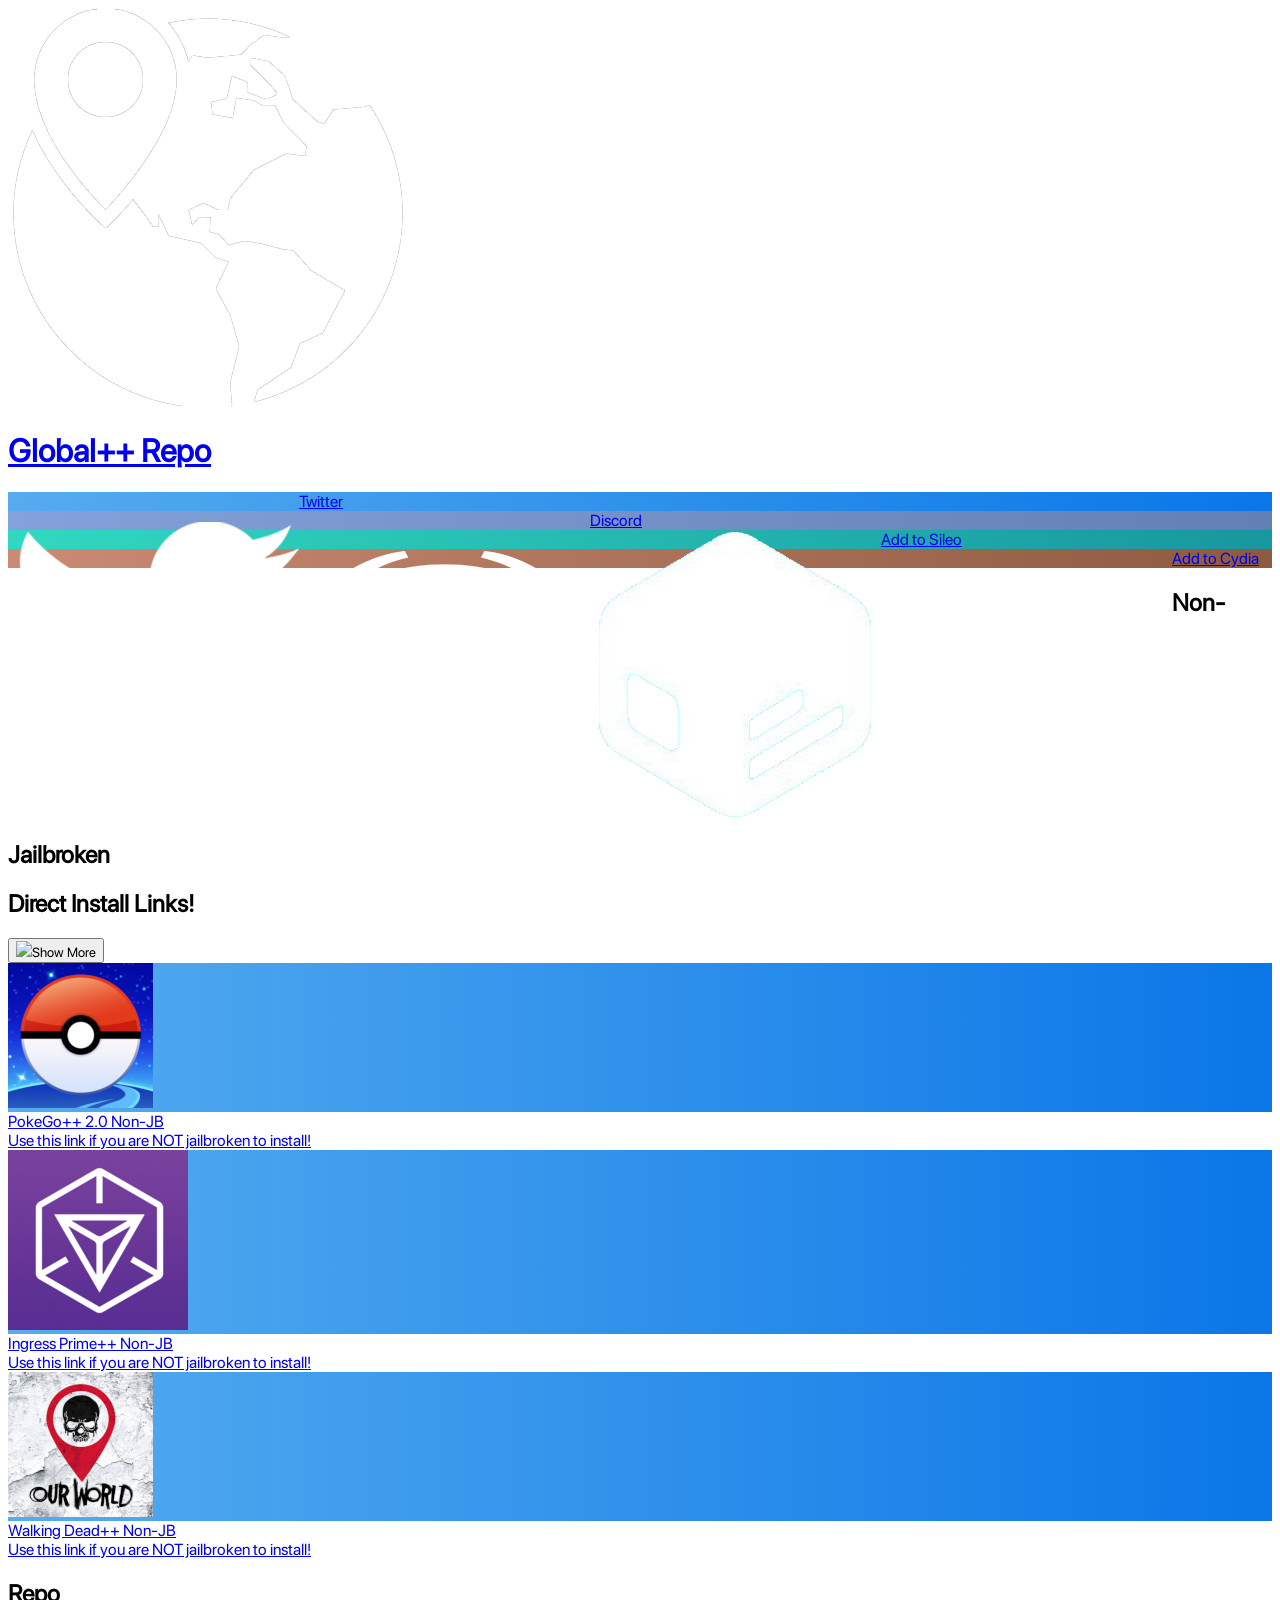
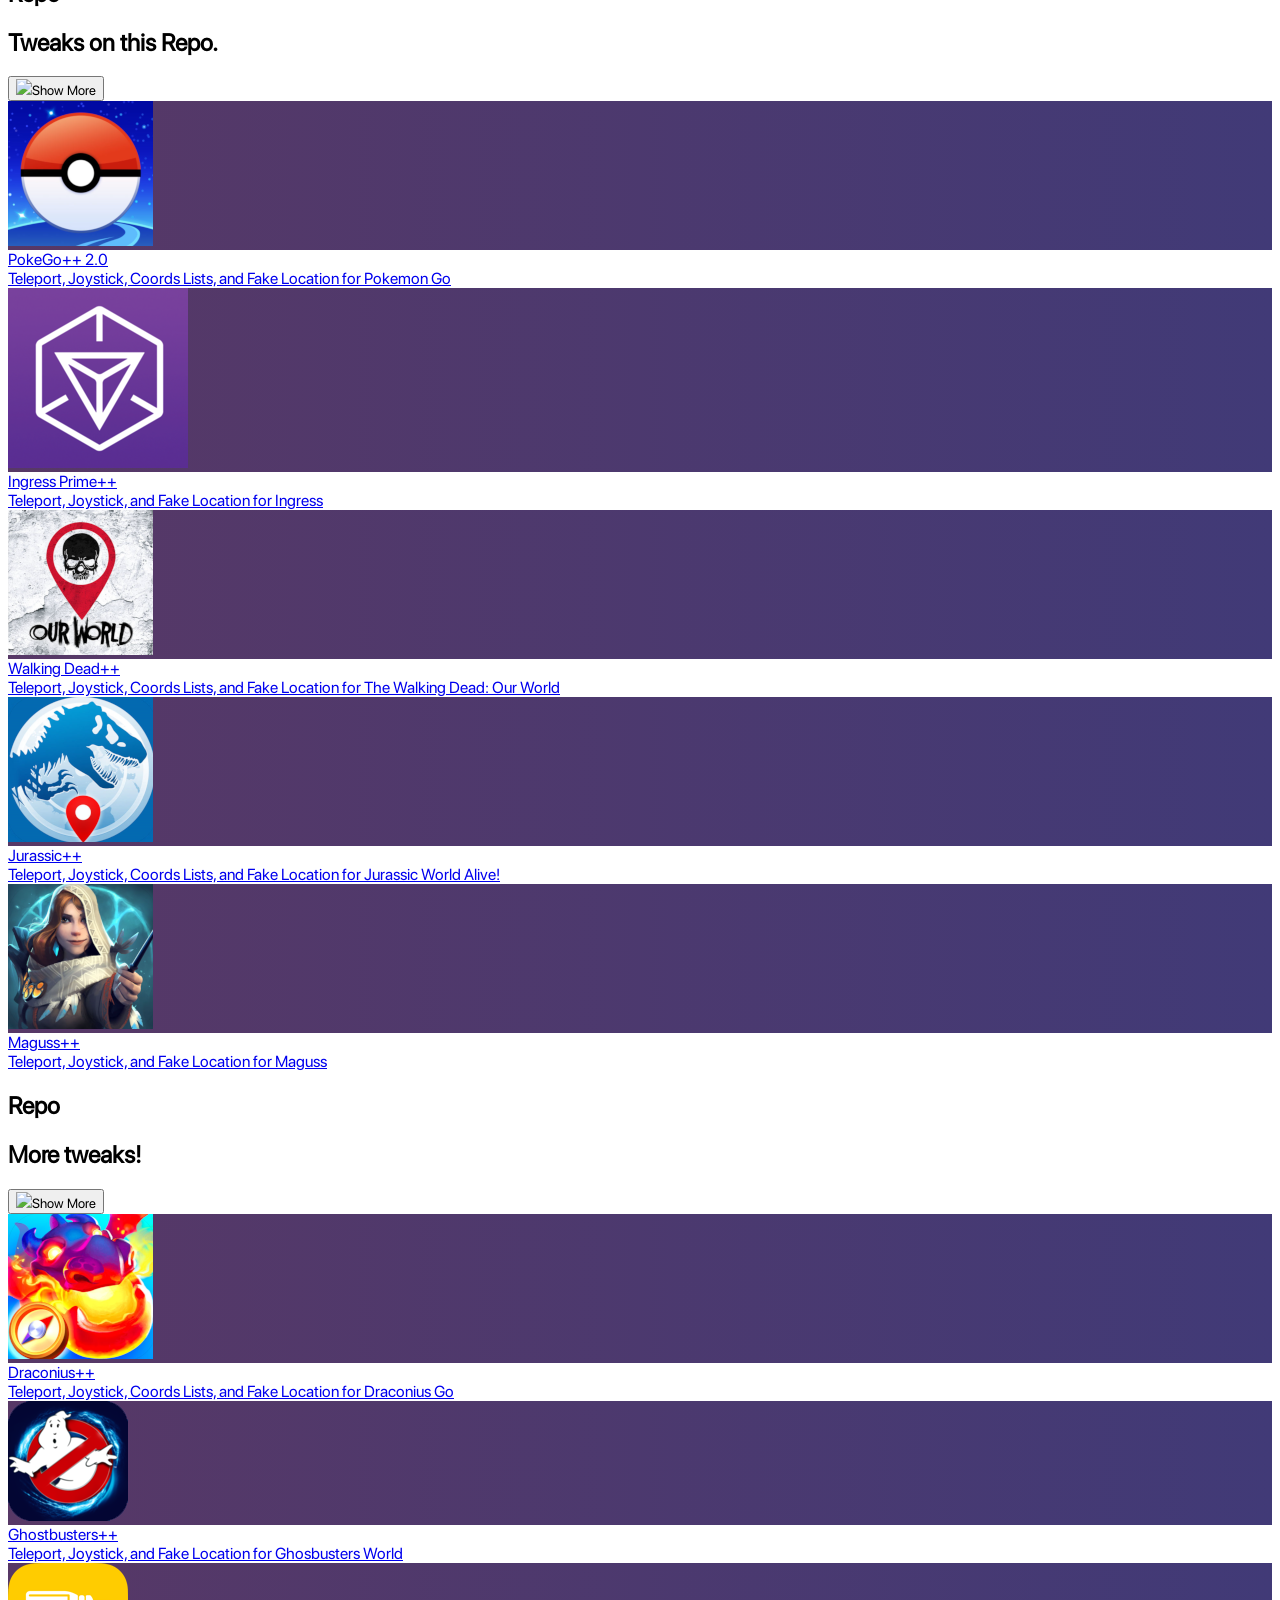
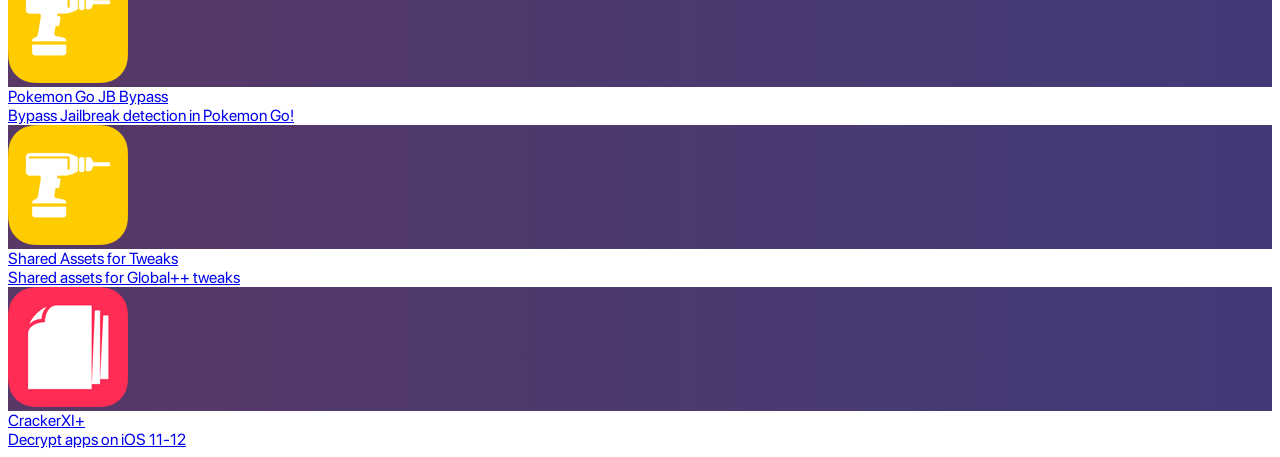
==== index.html @ 74db89be "Repo Upload" ====
<!DOCTYPE html>
<html>
<head>
  <title>Global++ Repo</title>
  <link rel="icon" href="assets/favicon.ico" class="next-head" />
  <meta name="viewport" content="width=device-width, initial-scale=1">
  <link rel="stylesheet" type="text/css" href="https://pinpal.github.io/assets/homepage/stylesheet.css">
  <link rel="stylesheet" type="text/css" href="https://pinpal.github.io/assets/homepage/touchscreenOnly.css" id="touchScreenStylesheet" disabled>
  <link rel="stylesheet" type="text/css" href="https://pinpal.github.io/assets/global-navbar/navbar.css">
</head>
<style>
  @font-face { font-family: "SF Pro Display"; src: url("assets/SF-Pro-Display-Regular.otf"); }
  * {
    font-family: 'SF Pro Display', sans-serif;
  }
</style>
<body>

<div id="navbarContainer">
    <div id="navbar">
          <a href="https://pokego2.com/"><img class="logo" src="assets/global.png"></a>
          <a href="https://pokego2.com/"><h1 id="title">Global++ Repo</h1></a>

        <div class="navIconContainer">
          <a href="https://twitter.com/GlobalTweaks" target="_blank">
            <div class="navButton" style="background: linear-gradient(to right, #55ACEF , #0A76E7)">
              <img src="assets/page-icons/twitter.png" class="navButtonIcon" align="left">Twitter
            </div></a>
    
          <a href="https://discordapp.com/invite/Yrq7eeq" target="_blank">
            <div class="navButton" style="background: linear-gradient(to right, #83A1DA , #6380B4)">
              <img src="assets/page-icons/discord.png" class="navButtonIcon" align="left">Discord
            </div></a>

            <a href="sileo://source/https://pokego2.com/">
              <div class="navButton" style="background: linear-gradient(to right, #31D8C0 , #17979F)">
                <img src="assets/page-icons/sileo.png" class="navButtonIcon" align="left">Add to Sileo
              </div></a>

          <a href="cydia://url/https://cydia.saurik.com/api/share#?source=https://pokego2.com/">
            <div class="navButton" style="background: linear-gradient(to right, #CB8A74 , #8D5A40)">
              <img src="assets/page-icons/cydia.png" class="navButtonIcon" align="left">Add to Cydia
            </div></a>
        </div>
      </div>
  </div>

  <div class="wrapper">
  <div class="subsection">
  <h2 id="subtitle">Non-Jailbroken</h2>
  <h2 id="subsubtitle">Direct Install Links!</h2>

  <button class="button" onclick="expand('scrollerProjects')" id="scrollerProjectsButton">
    <img class="buttonIcon" src="https://pinpal.github.io/assets/homepage/expand.png">Show More
  </button>

  <div class="scrollerContainer" id="scrollerProjectsContainer">
    <div class="scroller" id="scrollerProjects">
	  
	  <a href="itms-services://?action=download-manifest&url=https%3A%2F%2Fwww.globalplusplus.com%2Fdirect">
      <div class="bigBox">
        <div class="packageIconHolder" style="background: linear-gradient(to right, #55ACEF , #0A76E7)">
          <img src="assets/page-icons/pokemon1.png" class="packageicon";>
        </div>
        <div class="packageContentHolder">
          <span class="packageTitle">PokeGo++ 2.0 Non-JB</span>
          <br><span class="packageDescription">Use this link if you are NOT jailbroken to install!</span>
        </div>
      </div></a>
    
      <a href="itms-services://?action=download-manifest&url=https%3A%2F%2Fwww.globalplusplus.com%2Fdirectingress">
      <div class="bigBox">
        <div class="packageIconHolder" style="background: linear-gradient(to right, #55ACEF , #0A76E7)">
          <img src="assets/page-icons/ingress1.png" class="packageicon";>
        </div>
        <div class="packageContentHolder">
          <span class="packageTitle">Ingress Prime++ Non-JB</span>
          <br><span class="packageDescription">Use this link if you are NOT jailbroken to install!</span>
        </div>
      </div></a>
    
      <a href="itms-services://?action=download-manifest&url=https%3A%2F%2Fwww.globalplusplus.com%2Fdirectwd">
      <div class="bigBox">
        <div class="packageIconHolder" style="background: linear-gradient(to right, #55ACEF , #0A76E7)">
          <img src="assets/page-icons/ourworld1.png" class="packageicon";>
        </div>
        <div class="packageContentHolder">
          <span class="packageTitle">Walking Dead++ Non-JB</span>
          <br><span class="packageDescription">Use this link if you are NOT jailbroken to install!</span>
        </div>
      </div></a>
    
    </div></div></div>

<div class="subsection">
<h2 id="subtitle">Repo</h2>
<h2 id="subsubtitle">Tweaks on this Repo.</h2>

<button class="button" onclick="expand('scrollerRepo')" id="scrollerRepoButton">
  <img class="buttonIcon" src="https://pinpal.github.io/assets/homepage/expand.png">Show More
</button>

<div class="scrollerContainer" id="scrollerRepoContainer">
  <div class="scroller" id="scrollerRepo">

      <a href="depiction.html?pokego">
      <div class="bigBox">
        <div class="packageIconHolder" style="background: linear-gradient(to right, #573866 , #413a77)">
          <img src="assets/page-icons/pokemon1.png" class="packageicon";>
        </div>
        <div class="packageContentHolder">
          <span class="packageTitle">PokeGo++ 2.0</span>
          <br><span class="packageDescription">Teleport, Joystick, Coords Lists, and Fake Location for Pokemon Go</span>
        </div>
      </div></a>
    
      <a href="depiction.html?ingress">
      <div class="bigBox">
        <div class="packageIconHolder" style="background: linear-gradient(to right, #573866 , #413a77)">
          <img src="assets/page-icons/ingress1.png" class="packageicon";>
        </div>
        <div class="packageContentHolder">
          <span class="packageTitle">Ingress Prime++</span>
          <br><span class="packageDescription">Teleport, Joystick, and Fake Location for Ingress</span>
        </div>
      </div></a>
    
      <a href="depiction.html?walkingdead">
      <div class="bigBox">
        <div class="packageIconHolder" style="background: linear-gradient(to right, #573866 , #413a77)">
          <img src="assets/page-icons/ourworld1.png" class="packageicon";>
        </div>
        <div class="packageContentHolder">
          <span class="packageTitle">Walking Dead++</span>
          <br><span class="packageDescription">Teleport, Joystick, Coords Lists, and Fake Location for The Walking Dead: Our World</span>
        </div>
      </div></a>
	  
	  <a href="depiction.html?jurassic">
      <div class="bigBox">
        <div class="packageIconHolder" style="background: linear-gradient(to right, #573866 , #413a77)">
          <img src="assets/page-icons/jurassic1.png" class="packageicon";>
        </div>
        <div class="packageContentHolder">
          <span class="packageTitle">Jurassic++</span>
          <br><span class="packageDescription">Teleport, Joystick, Coords Lists, and Fake Location for Jurassic World Alive!</span>
        </div>
      </div></a>
      
      <a href="depiction.html?maguss">
      <div class="bigBox">
        <div class="packageIconHolder" style="background: linear-gradient(to right, #573866 , #413a77)">
          <img src="assets/page-icons/maguss1.png" class="packageicon";>
        </div>
        <div class="packageContentHolder">
          <span class="packageTitle">Maguss++</span>
          <br><span class="packageDescription">Teleport, Joystick, and Fake Location for Maguss</span>
        </div>
      </div></a>
  
</div></div></div>
  <div class="subsection">
  <h2 id="subtitle">Repo</h2>
  <h2 id="subsubtitle">More tweaks!</h2>

  <button class="button" onclick="expand('scrollerPages')" id="scrollerPagesButton">
    <img class="buttonIcon" src="https://pinpal.github.io/assets/homepage/expand.png">Show More
  </button>

  <div class="scrollerContainer" id="scrollerPagesContainer">
      <div class="scroller" id="scrollerPages">
	  
	  <a href="depiction.html?drago">
      <div class="bigBox">
        <div class="packageIconHolder" style="background: linear-gradient(to right, #573866 , #413a77)">
          <img src="assets/page-icons/draconius1.png" class="packageicon";>
        </div>
        <div class="packageContentHolder">
          <span class="packageTitle">Draconius++</span>
          <br><span class="packageDescription">Teleport, Joystick, Coords Lists, and Fake Location for Draconius Go</span>
        </div>
      </div></a>
    
      <a href="depiction.html?ghostbusters">
      <div class="bigBox">
        <div class="packageIconHolder" style="background: linear-gradient(to right, #573866 , #413a77)">
          <img src="assets/page-icons/ghostbusters1.png" class="packageicon";>
        </div>
        <div class="packageContentHolder">
          <span class="packageTitle">Ghostbusters++</span>
          <br><span class="packageDescription">Teleport, Joystick, and Fake Location for Ghosbusters World</span>
        </div>
      </div></a>

      <a href="depiction.html?pokegobypass">
      <div class="bigBox">
        <div class="packageIconHolder" style="background: linear-gradient(to right, #573866 , #413a77)">
          <img src="assets/page-icons/tweaks.png" class="packageicon";>
        </div>
        <div class="packageContentHolder">
          <span class="packageTitle">Pokemon Go JB Bypass</span>
          <br><span class="packageDescription">Bypass Jailbreak detection in Pokemon Go!</span>
        </div>
      </div></a>
	  
	  <a href="depiction.html?shared">
      <div class="bigBox">
        <div class="packageIconHolder" style="background: linear-gradient(to right, #573866 , #413a77)">
          <img src="assets/page-icons/tweaks.png" class="packageicon";>
        </div>
        <div class="packageContentHolder">
          <span class="packageTitle">Shared Assets for Tweaks</span>
          <br><span class="packageDescription">Shared assets for Global++ tweaks</span>
        </div>
      </div></a>
    
      <a href="depiction.html?crackerxi">
      <div class="bigBox">
        <div class="packageIconHolder" style="background: linear-gradient(to right, #573866 , #413a77)">
          <img src="assets/page-icons/system.png" class="packageicon";>
        </div>
        <div class="packageContentHolder">
          <span class="packageTitle">CrackerXI+</span>
          <br><span class="packageDescription">Decrypt apps on iOS 11-12</span>
        </div>
      </div></a>
  
</div></div></div>

</body>
<head>
    <script src="https://pinpal.github.io/assets/homepage/javascript.js"></script>
    <script src="https://pinpal.github.io/assets/global-navbar/navbar.js"></script>
</head>
</html>
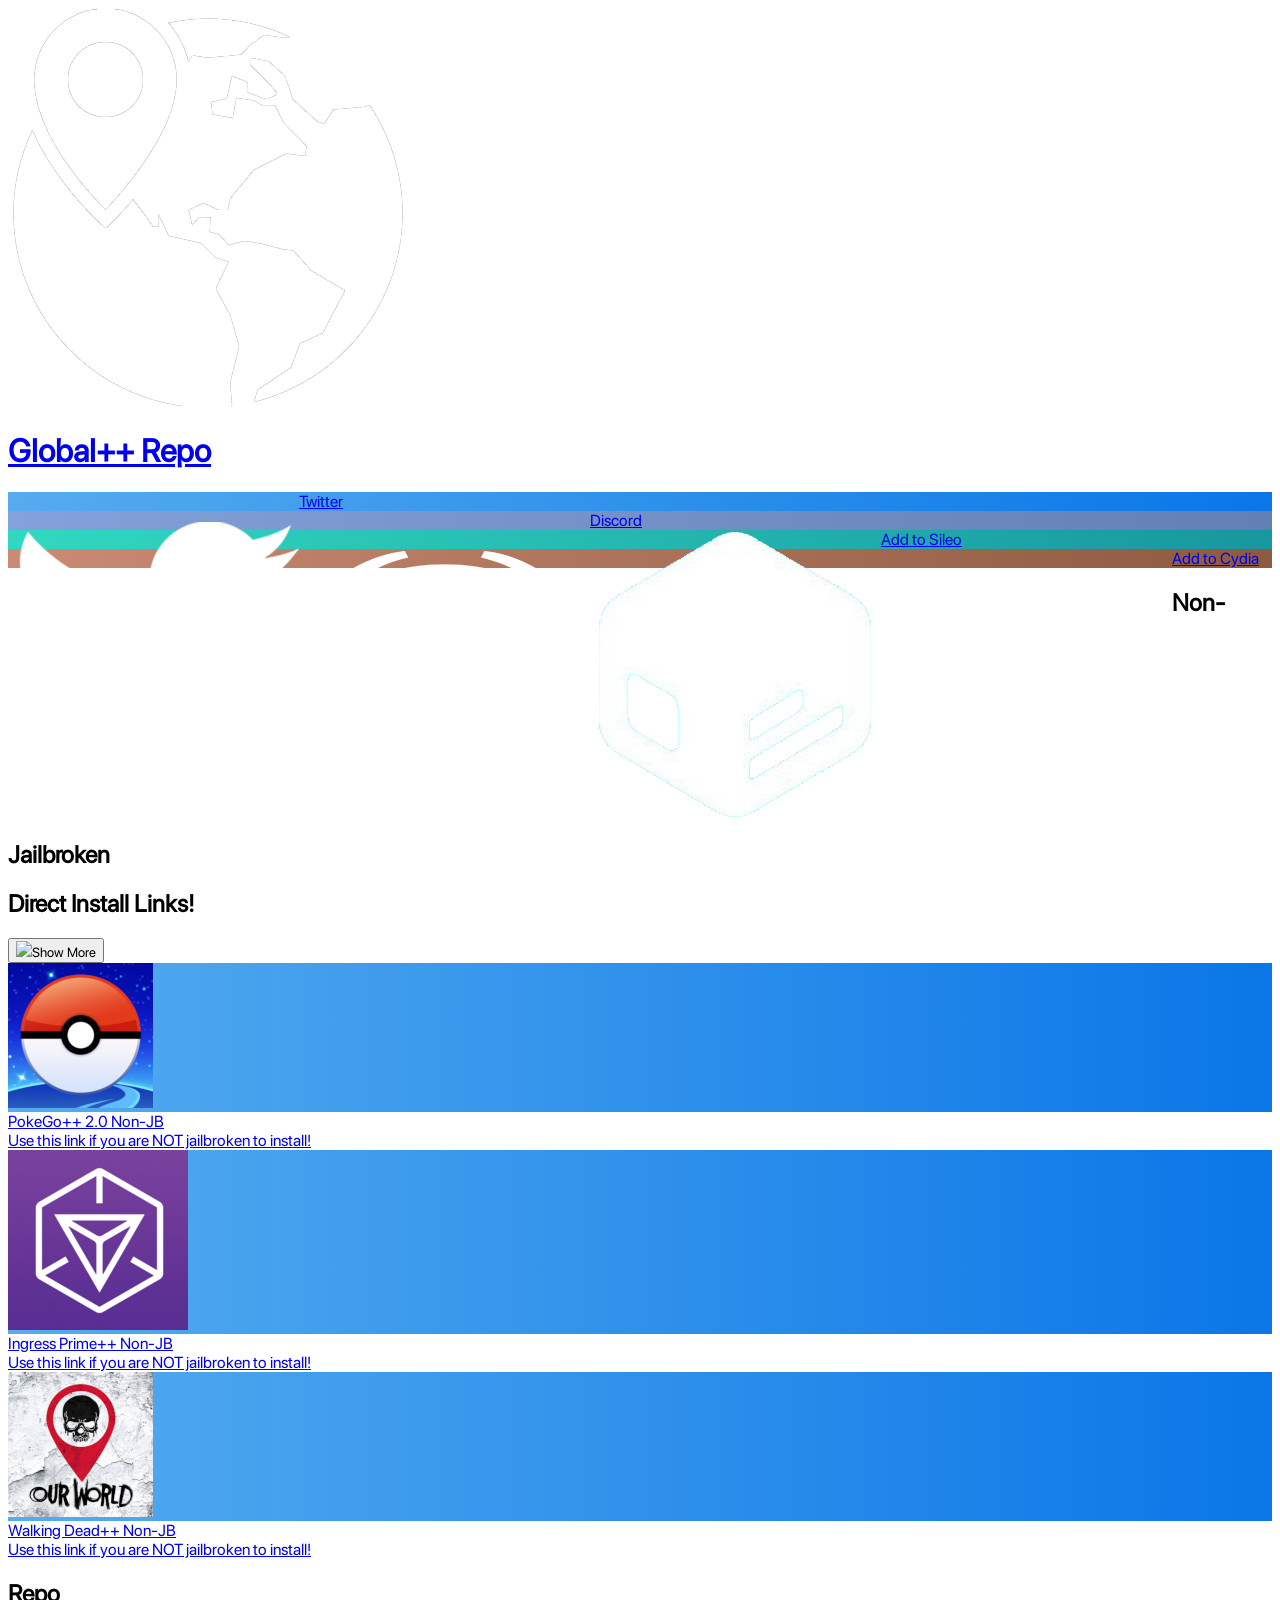
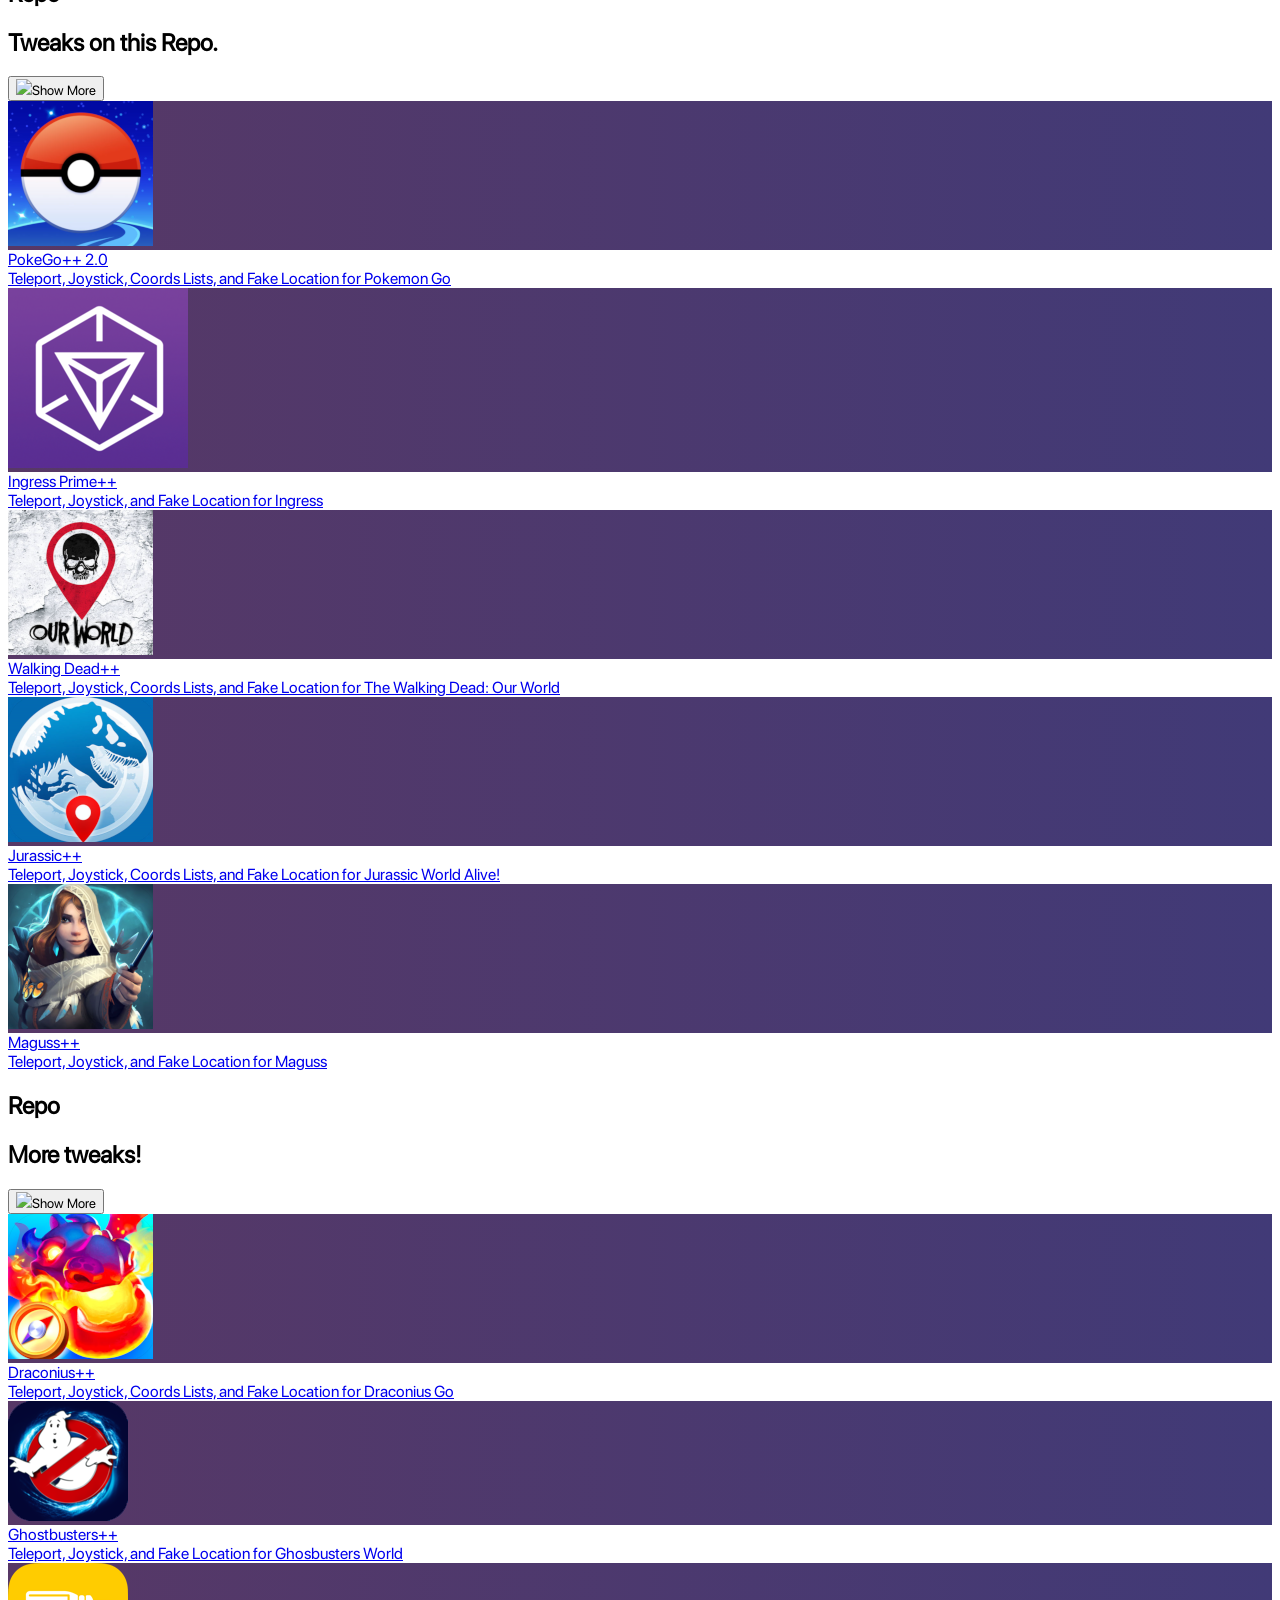
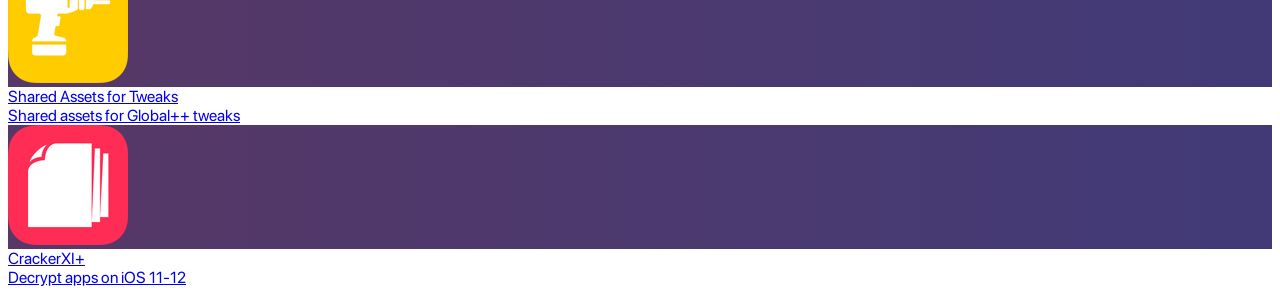
==== commit caebb91f: "Update index.html" ====
--- a/index.html
+++ b/index.html
@@ -18,8 +18,8 @@
 
 <div id="navbarContainer">
     <div id="navbar">
-          <a href="https://pokego2.com/"><img class="logo" src="assets/global.png"></a>
-          <a href="https://pokego2.com/"><h1 id="title">Global++ Repo</h1></a>
+          <a href="https://globalplusplus.github.io/"><img class="logo" src="assets/global.png"></a>
+          <a href="https://globalplusplus.github.io/"><h1 id="title">Global++ Repo</h1></a>
 
         <div class="navIconContainer">
           <a href="https://twitter.com/GlobalTweaks" target="_blank">
@@ -32,12 +32,12 @@
               <img src="assets/page-icons/discord.png" class="navButtonIcon" align="left">Discord
             </div></a>
 
-            <a href="sileo://source/https://pokego2.com/">
+            <a href="sileo://source/https://globalplusplus.github.io/">
               <div class="navButton" style="background: linear-gradient(to right, #31D8C0 , #17979F)">
                 <img src="assets/page-icons/sileo.png" class="navButtonIcon" align="left">Add to Sileo
               </div></a>
 
-          <a href="cydia://url/https://cydia.saurik.com/api/share#?source=https://pokego2.com/">
+          <a href="cydia://url/https://cydia.saurik.com/api/share#?source=https://globalplusplus.github.io/">
             <div class="navButton" style="background: linear-gradient(to right, #CB8A74 , #8D5A40)">
               <img src="assets/page-icons/cydia.png" class="navButtonIcon" align="left">Add to Cydia
             </div></a>
@@ -189,17 +189,6 @@
         <div class="packageContentHolder">
           <span class="packageTitle">Ghostbusters++</span>
           <br><span class="packageDescription">Teleport, Joystick, and Fake Location for Ghosbusters World</span>
-        </div>
-      </div></a>
-
-      <a href="depiction.html?pokegobypass">
-      <div class="bigBox">
-        <div class="packageIconHolder" style="background: linear-gradient(to right, #573866 , #413a77)">
-          <img src="assets/page-icons/tweaks.png" class="packageicon";>
-        </div>
-        <div class="packageContentHolder">
-          <span class="packageTitle">Pokemon Go JB Bypass</span>
-          <br><span class="packageDescription">Bypass Jailbreak detection in Pokemon Go!</span>
         </div>
       </div></a>
 	  
